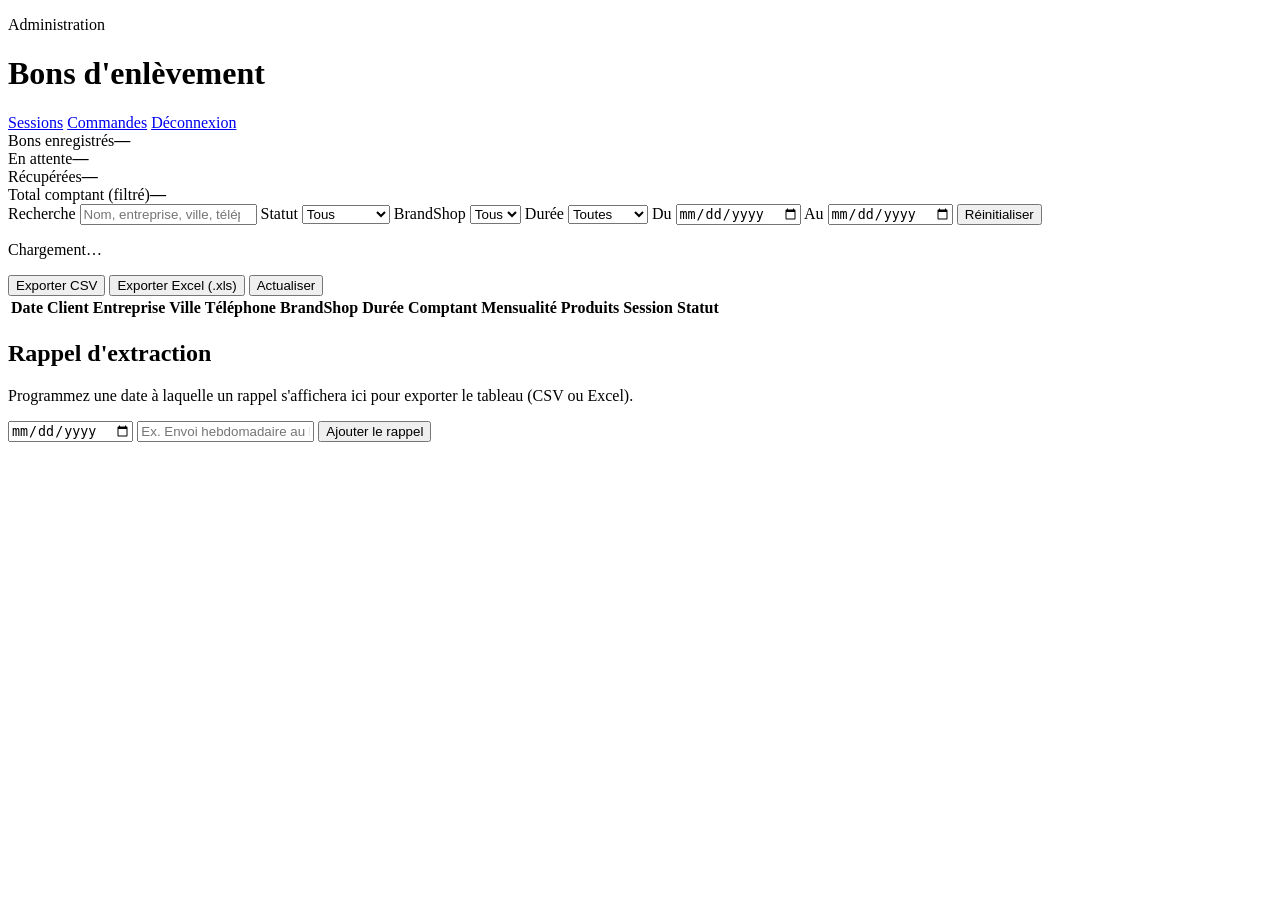
==== admin-commandes.html @ 7f4b2cd8 "Commandes : bons d'enlevement enregistres et page d'administration Co-Authored-By: Claude Haiku 5.5 " ====
<!doctype html>
<html lang="fr">
<head>
  <meta charset="utf-8">
  <meta name="viewport" content="width=device-width,initial-scale=1">
  <meta name="robots" content="noindex">
  <title>Samsung — Commandes (bons d'enlèvement)</title>
  <link rel="icon" href="/favicon.png">
  <link rel="stylesheet" href="/admin/commandes/admin-commandes.css">
</head>
<body>
  <header class="top">
    <div>
      <p class="kicker">Administration</p>
      <h1>Bons d'enlèvement</h1>
    </div>
    <nav>
      <a href="/admin">Sessions</a>
      <a class="active" href="/admin/commandes">Commandes</a>
      <a href="/admin/logout">Déconnexion</a>
    </nav>
  </header>

  <main>
    <section class="kpis" aria-label="Indicateurs">
      <article><span>Bons enregistrés</span><strong id="kpi-total">—</strong></article>
      <article><span>En attente</span><strong id="kpi-attente">—</strong></article>
      <article><span>Récupérées</span><strong id="kpi-recuperee">—</strong></article>
      <article><span>Total comptant (filtré)</span><strong id="kpi-montant">—</strong></article>
    </section>

    <section class="rappel" id="rappel" hidden>
      <div>
        <strong id="rappel-titre">Rappel</strong>
        <span id="rappel-texte"></span>
      </div>
      <button type="button" id="rappel-ok">Compris</button>
    </section>

    <section class="panneau">
      <form class="filtres" id="filtres" autocomplete="off">
        <label>Recherche
          <input type="search" id="f-recherche" placeholder="Nom, entreprise, ville, téléphone, référence…">
        </label>
        <label>Statut
          <select id="f-statut">
            <option value="">Tous</option>
            <option value="attente">En attente</option>
            <option value="recuperee">Récupérée</option>
          </select>
        </label>
        <label>BrandShop
          <select id="f-boutique"><option value="">Tous</option></select>
        </label>
        <label>Durée
          <select id="f-duree">
            <option value="">Toutes</option>
            <option value="cash">Comptant</option>
            <option value="6">6 mois</option>
            <option value="12">12 mois</option>
            <option value="18">18 mois</option>
            <option value="24">24 mois</option>
          </select>
        </label>
        <label>Du
          <input type="date" id="f-du">
        </label>
        <label>Au
          <input type="date" id="f-au">
        </label>
        <button type="button" class="secondaire" id="f-reset">Réinitialiser</button>
      </form>

      <div class="barre">
        <p id="compte">Chargement…</p>
        <div class="exports">
          <button type="button" id="exporter-csv">Exporter CSV</button>
          <button type="button" id="exporter-xls">Exporter Excel (.xls)</button>
          <button type="button" class="secondaire" id="actualiser">Actualiser</button>
        </div>
      </div>

      <div class="table-wrap">
        <table>
          <thead>
            <tr>
              <th>Date</th>
              <th>Client</th>
              <th>Entreprise</th>
              <th>Ville</th>
              <th>Téléphone</th>
              <th>BrandShop</th>
              <th>Durée</th>
              <th class="num">Comptant</th>
              <th class="num">Mensualité</th>
              <th>Produits</th>
              <th>Session</th>
              <th>Statut</th>
            </tr>
          </thead>
          <tbody id="corps"></tbody>
        </table>
      </div>
      <p class="vide" id="vide" hidden>Aucune commande ne correspond aux filtres.</p>
    </section>

    <section class="panneau rappels">
      <h2>Rappel d'extraction</h2>
      <p class="aide">Programmez une date à laquelle un rappel s'affichera ici pour exporter le tableau (CSV ou Excel).</p>
      <form class="rappel-form" id="rappel-form">
        <input type="date" id="r-date" required>
        <input type="text" id="r-note" maxlength="120" placeholder="Ex. Envoi hebdomadaire au BrandShop Alger">
        <button type="submit">Ajouter le rappel</button>
      </form>
      <ul class="liste-rappels" id="liste-rappels"></ul>
    </section>
  </main>

  <script src="/admin/commandes/admin-commandes.js"></script>
</body>
</html>
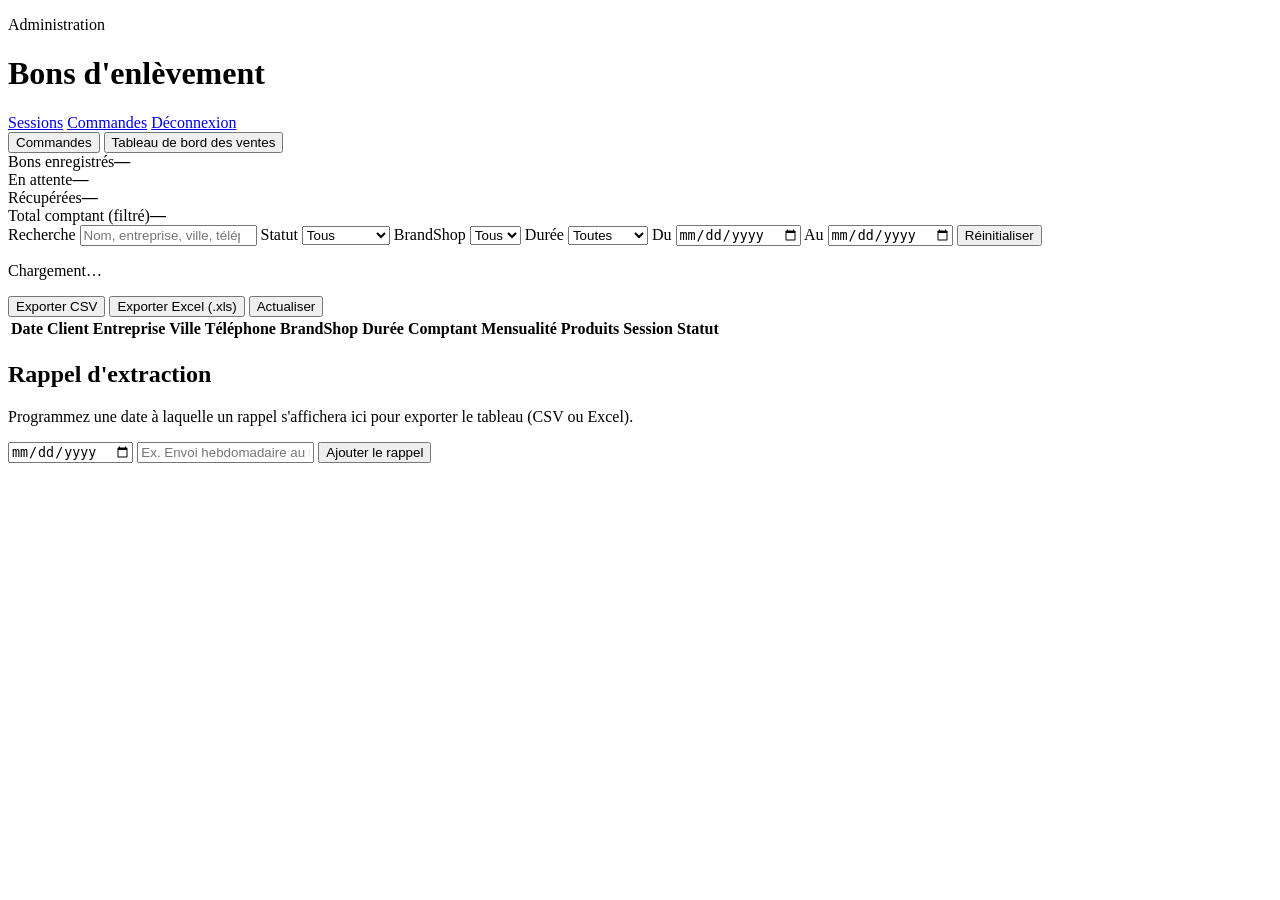
==== commit 068b3b95: "Tableau de bord des ventes et CRUD produits : tableau editable, ajout, collage Excel, tri et filtres" ====
--- a/admin-commandes.html
+++ b/admin-commandes.html
@@ -7,6 +7,7 @@
   <title>Samsung — Commandes (bons d'enlèvement)</title>
   <link rel="icon" href="/favicon.png">
   <link rel="stylesheet" href="/admin/commandes/admin-commandes.css">
+  <link rel="stylesheet" href="/admin/commandes/admin-tableau-bord.css">
 </head>
 <body>
   <header class="top">
@@ -22,6 +23,12 @@
   </header>
 
   <main>
+    <nav class="onglets" role="tablist" aria-label="Vues">
+      <button type="button" class="onglet actif" role="tab" aria-selected="true" data-vue="commandes">Commandes</button>
+      <button type="button" class="onglet" role="tab" aria-selected="false" data-vue="tableau">Tableau de bord des ventes</button>
+    </nav>
+
+    <div id="vue-commandes">
     <section class="kpis" aria-label="Indicateurs">
       <article><span>Bons enregistrés</span><strong id="kpi-total">—</strong></article>
       <article><span>En attente</span><strong id="kpi-attente">—</strong></article>
@@ -114,8 +121,52 @@
       </form>
       <ul class="liste-rappels" id="liste-rappels"></ul>
     </section>
+    </div>
+
+    <section id="vue-tableau" hidden aria-label="Tableau de bord des ventes">
+      <div class="tb-bandeau">
+        <label>Période
+          <select id="tb-periode">
+            <option value="7">7 derniers jours</option>
+            <option value="30" selected>30 derniers jours</option>
+            <option value="90">90 derniers jours</option>
+            <option value="tout">Depuis le début</option>
+          </select>
+        </label>
+        <label>BrandShop
+          <select id="tb-boutique"><option value="">Toutes</option></select>
+        </label>
+        <label>Découpage
+          <select id="tb-granularite">
+            <option value="jour" selected>Par jour</option>
+            <option value="semaine">Par semaine</option>
+          </select>
+        </label>
+      </div>
+
+      <section class="kpis" id="tb-kpis" aria-label="Indicateurs des ventes"></section>
+
+      <div class="tb-grille">
+        <div class="tb-carte tb-large"><h2>Évolution des ventes</h2><p>Montant comptant (courbe) et nombre de commandes (barres orange)</p><div id="tb-timeline"></div></div>
+        <div class="tb-carte"><h2>Statut des commandes</h2><p>Récupération en BrandShop</p><div id="tb-donut"></div><div class="tb-legende-statut" id="tb-legende-statut"></div></div>
+
+        <div class="tb-carte tb-large"><h2>Produits vendus dans le temps</h2><p>Unités vendues par produit et par période. Plus la case est foncée, plus il s'est vendu d'unités.</p><p class="tb-pic" id="tb-pic"></p><div id="tb-heatmap"></div></div>
+
+        <div class="tb-carte"><h2>Produits les plus vendus</h2><p>Montant comptant par produit</p><div id="tb-produits"></div></div>
+        <div class="tb-carte"><h2>Quantités par produit</h2><p>Unités, lignes de commande et part du montant</p><div class="tb-defile"><table id="tb-tab-produits"></table></div></div>
+
+        <div class="tb-carte"><h2>Par BrandShop</h2><p>Montant comptant</p><div id="tb-boutiques"></div></div>
+        <div class="tb-carte"><h2>Durée de paiement</h2><p>Nombre de commandes et mensualité moyenne</p><div id="tb-durees"></div></div>
+
+        <div class="tb-carte"><h2>Principales entreprises</h2><p>Cliquez une ligne pour voir le détail</p><div class="tb-defile"><table id="tb-tab-entreprises"></table></div></div>
+        <div class="tb-carte"><h2>Détail par entreprise</h2><p>Produits, quantités et commandes de l'entreprise choisie</p><select id="tb-entreprise" aria-label="Entreprise"></select><div id="tb-detail"></div></div>
+
+        <div class="tb-carte tb-large"><h2>Commandes en attente de récupération</h2><p>Les plus anciennes en premier, en rouge au-delà de 7 jours</p><div class="tb-defile"><table id="tb-tab-attente"></table></div></div>
+      </div>
+    </section>
   </main>
 
+  <script src="/admin/commandes/admin-tableau-bord.js"></script>
   <script src="/admin/commandes/admin-commandes.js"></script>
 </body>
 </html>
